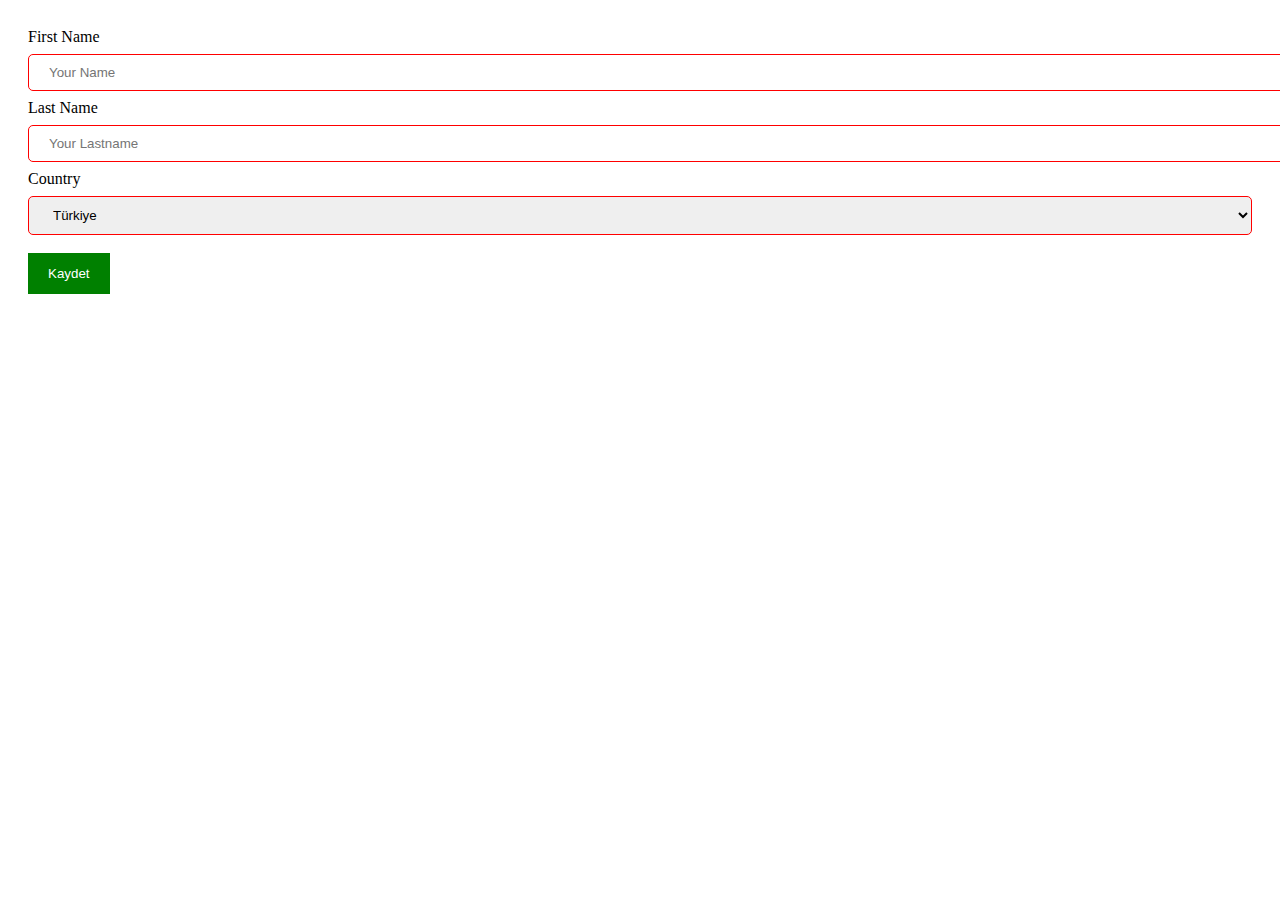
==== Deneme 5 (CSS Form Example/index.html @ d5669ff9 "Add files via upload" ====
<!DOCTYPE html>
<html>
<head>
	<meta charset="utf-8">
	<meta name="viewport" content="width=device-width, initial-scale=1">
	<title>Document</title>

<style>
input[type=text],select{

	width:100%;
	padding:10px 20px;
	margin:8px 0;
	box sizing:border-box;
	border: 1px solid red;
	border-radius: 5px;


}


input [type=text]:focus{

background-color: aquamarine;

}

input[type=text]:hover{

	background-color: burlywood;

}

div{

	padding: 20px;
    background-color: grainsbro;
    border: 5px;
}

input[type=submit]{


	width: 100;
	padding: 13px 20px;
	margin-top: 10px;
	background-color: green;
	border: none;
	color: white;
	cursor: pointer;

}


</style>
</head>
<body>

<div>
	<form action="/HOME/FormnDoldur">
		<label for="firstname">First Name </label>
<input type="text" name="firstname" placeholder="Your Name">
<label for="lastname">Last Name </label>
<input type="text" name=" lastname" placeholder="Your Lastname">
<label for="country"> Country </label>
<select name="country" id=" "> 

<option value="tr">Türkiye</option>
<option value="fr">Français</option>
<option value="en">England</option>


</select>


<input type="submit" value="Kaydet">

</form>

      </div>

           </body>

                  </html>
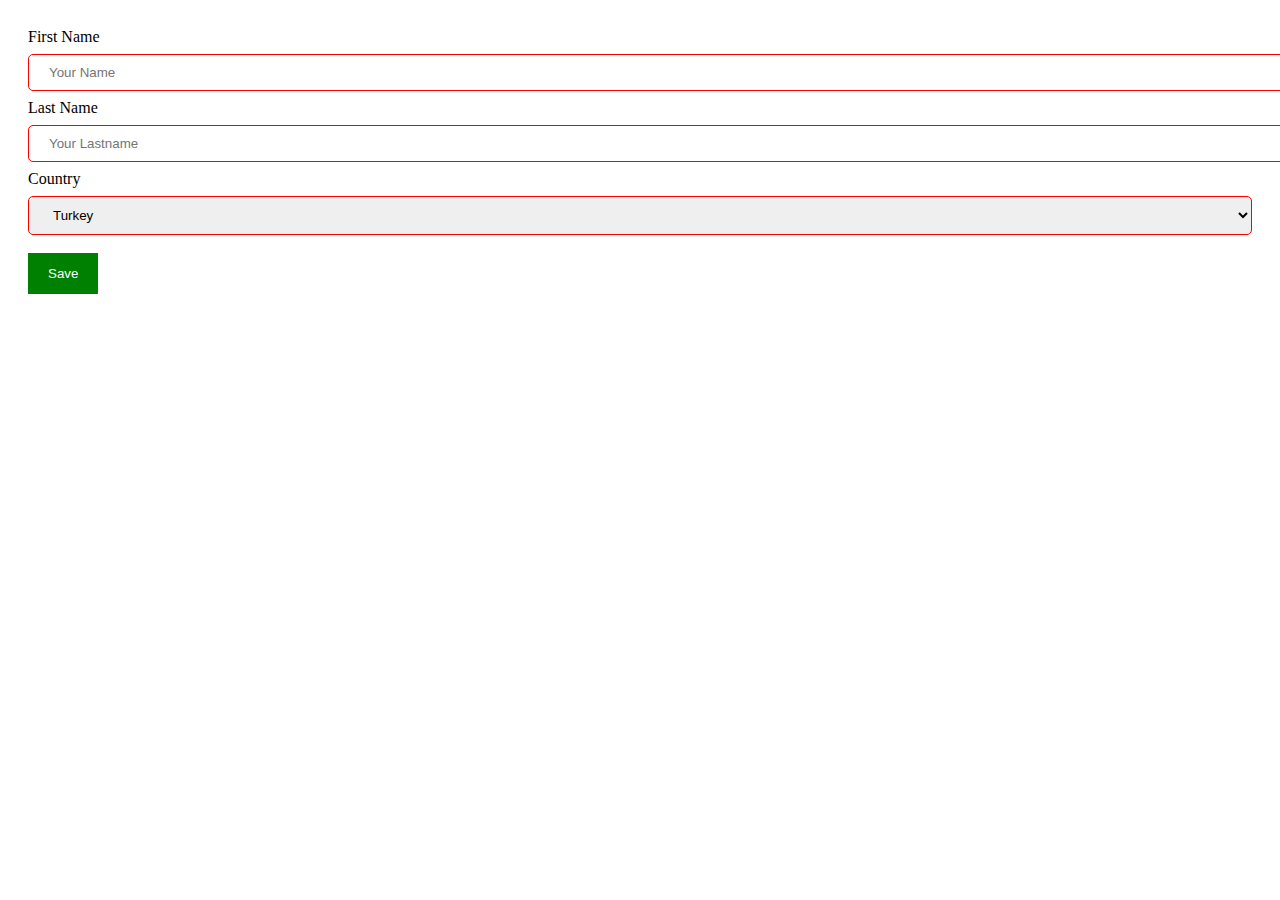
==== commit 7c14e11a: "update index.html" ====
--- a/Deneme 5 (CSS Form Example/index.html
+++ b/Deneme 5 (CSS Form Example/index.html
@@ -57,7 +57,7 @@
 <body>
 
 <div>
-	<form action="/HOME/FormnDoldur">
+	<form action="/HOME/Fillaform">
 		<label for="firstname">First Name </label>
 <input type="text" name="firstname" placeholder="Your Name">
 <label for="lastname">Last Name </label>
@@ -65,15 +65,15 @@
 <label for="country"> Country </label>
 <select name="country" id=" "> 
 
-<option value="tr">Türkiye</option>
-<option value="fr">Français</option>
+<option value="tr">Turkey</option>
+<option value="fr">France</option>
 <option value="en">England</option>
 
 
 </select>
 
 
-<input type="submit" value="Kaydet">
+<input type="submit" value="Save">
 
 </form>
 
@@ -81,4 +81,4 @@
 
            </body>
 
-                  </html>+                  </html>
